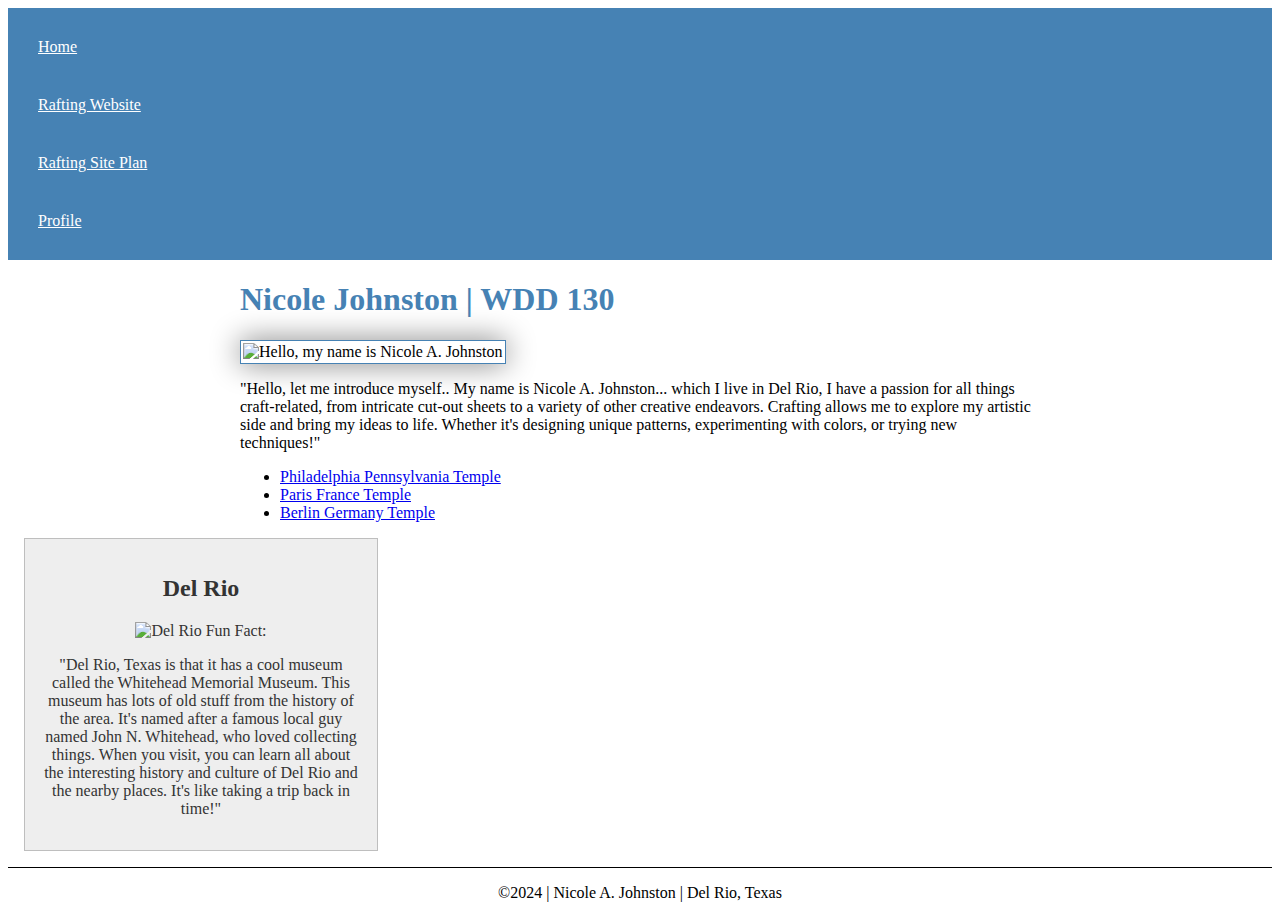
==== wwr/index.html @ 3aa01d59 "commit" ====
<!DOCTYPE html>
<html lang="en-US">
<head>
  <meta charset="utf-8">
  <meta name="viewport" content="width=device-width, initial-scale=1.0">
  <title>Nicole Johnston | WDD 130</title>
  
  <meta name="description" content="Nicole A. Johnston's BYU-Idaho WDD 130 course home page..!">
  <meta name="author" content="Nicole Johnston">
  <link rel="stylesheet" href="styles/styles.css">
  <link rel="preconnect" href="https://fonts.googleapis.com">
  <link rel="preconnect" href="https://fonts.gstatic.com" crossorigin>
  <link href="https://fonts.googleapis.com/css2?family=Lato&family=Madimi+One&display=swap" rel="stylesheet">
</head>
<body>
  <header>
    <nav>
      <a href="#">Home</a>
      <a href="wwr/">Rafting Website</a>
      <a href="wwr/site-plan-rafting.html">Rafting Site Plan</a>
      
      <a href="https://linkedin.com">Profile</a>
    </nav>
  </header>

  <main>
    <h1>Nicole Johnston | WDD 130</h1>
    <img src="images/Nicole.jpg" alt="Hello, my name is Nicole A. Johnston" width="200">
    <p>"Hello, let me introduce myself.. My name is Nicole A. Johnston... which I live in Del Rio,  I have a passion for all things craft-related, from intricate cut-out sheets to a variety of other creative endeavors. Crafting allows me to explore my artistic side and bring my ideas to life. Whether it's designing unique patterns, experimenting with colors, or trying new techniques!"</p>

  
    <ul class="box indent">
      <li><a href="https://www.churchofjesuschrist.org/temples/details/philadelphia-pennsylvania-temple" target="_blank">Philadelphia Pennsylvania Temple</a></li>
      <li><a href="https://www.churchofjesuschrist.org/temples/details/paris-france-temple" target="_blank">Paris France Temple</a></li>
      <li><a href="https://www.churchofjesuschrist.org/temples/details/lima-peru-los-olivos-temple" target="_blank">Berlin Germany Temple</a></li>
    </ul>
  </main>

  <aside class="box">
    <h2>Del Rio</h2>
    <img src="images/DelRio.png" alt="Del Rio Fun Fact:">
    <p>"Del Rio, Texas is that it has a cool museum called the Whitehead Memorial Museum. This museum has lots of old stuff from the history of the area. It's named after a famous local guy named John N. Whitehead, who loved collecting things. When you visit, you can learn all about the interesting history and culture of Del Rio and the nearby places. It's like taking a trip back in time!"</p>
  </aside>
  
  <!-- Last modified: March 15, 2024 -->
  <footer>
    <p>©2024 | Nicole A. Johnston | Del Rio, Texas </p>
  </footer>
</body>
</html>
---- wwr/styles/styles.css ----
nav{
  background-color: steelblue;
  padding: 10px;
}



nav a {
  color: white;
  display: block;
  padding: 20px;
}

h1 {
color: steelblue;
}

main {
  max-width: 800px; 
  margin: 0 auto; 
}

main img {
  width: 150px;
  height: auto;
  border: 1px solid steelblue;
  padding: 2px;
  box-shadow: 0 0 30px gray;
}

p {
  padding: 0;
}

aside {
  width: 20em;
  margin: 1em;
  border: 1px solid rgba(0, 0, 0, 0.2);
  padding: 1em;
  background-color: #eee;
  color: #333;
  text-align: center;
}

aside img {
  width: 200px;
  height: auto;
}

footer {
  margin-top: 1em;
  border-top: 1px solid #000;
  text-align: center;
}
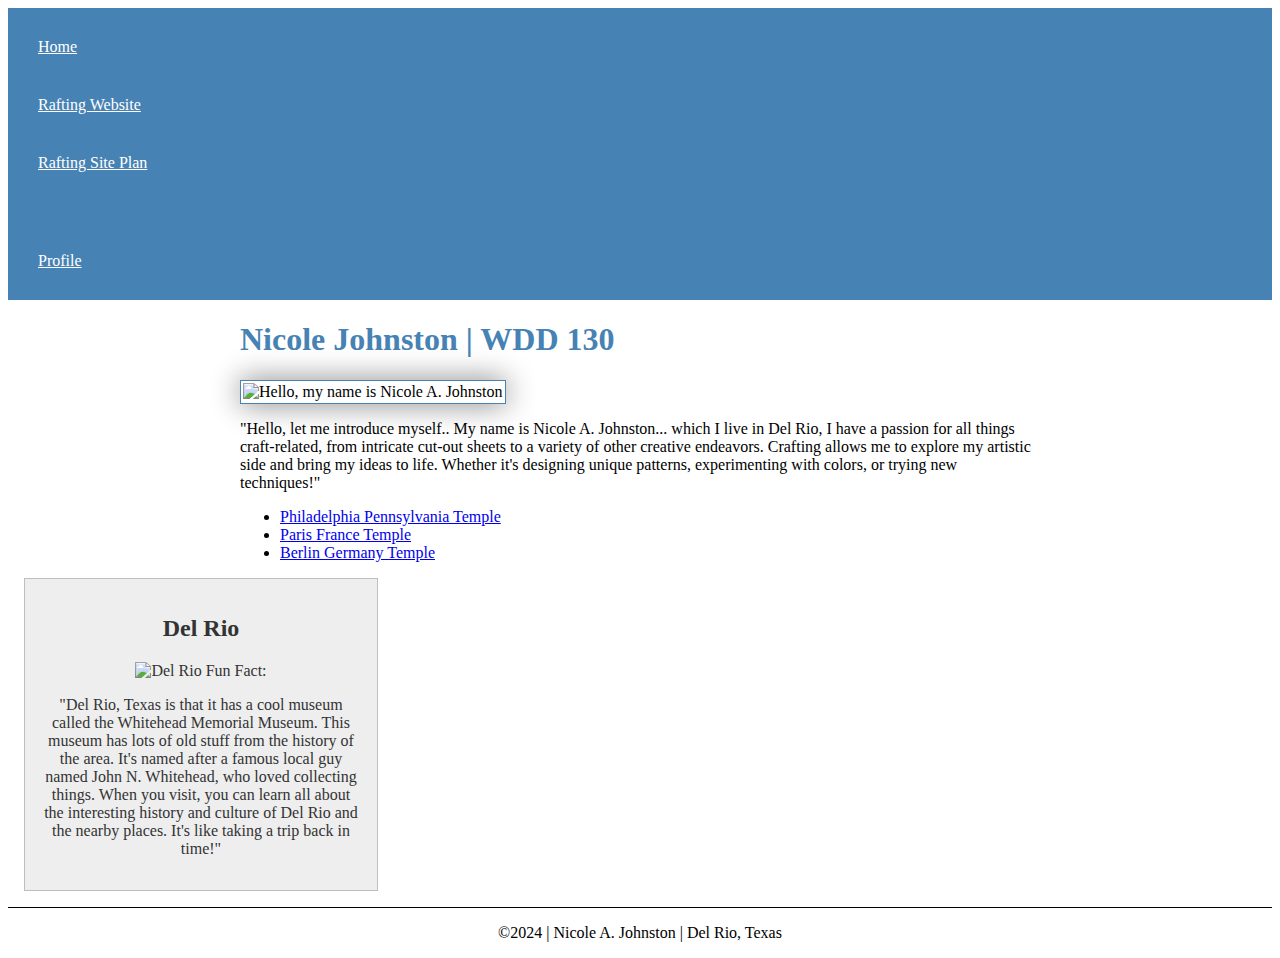
==== commit 91316e93: "commit" ====
--- a/wwr/index.html
+++ b/wwr/index.html
@@ -18,6 +18,7 @@
       <a href="#">Home</a>
       <a href="wwr/">Rafting Website</a>
       <a href="wwr/site-plan-rafting.html">Rafting Site Plan</a>
+      <a href="wwr/about.html"></a>
       
       <a href="https://linkedin.com">Profile</a>
     </nav>
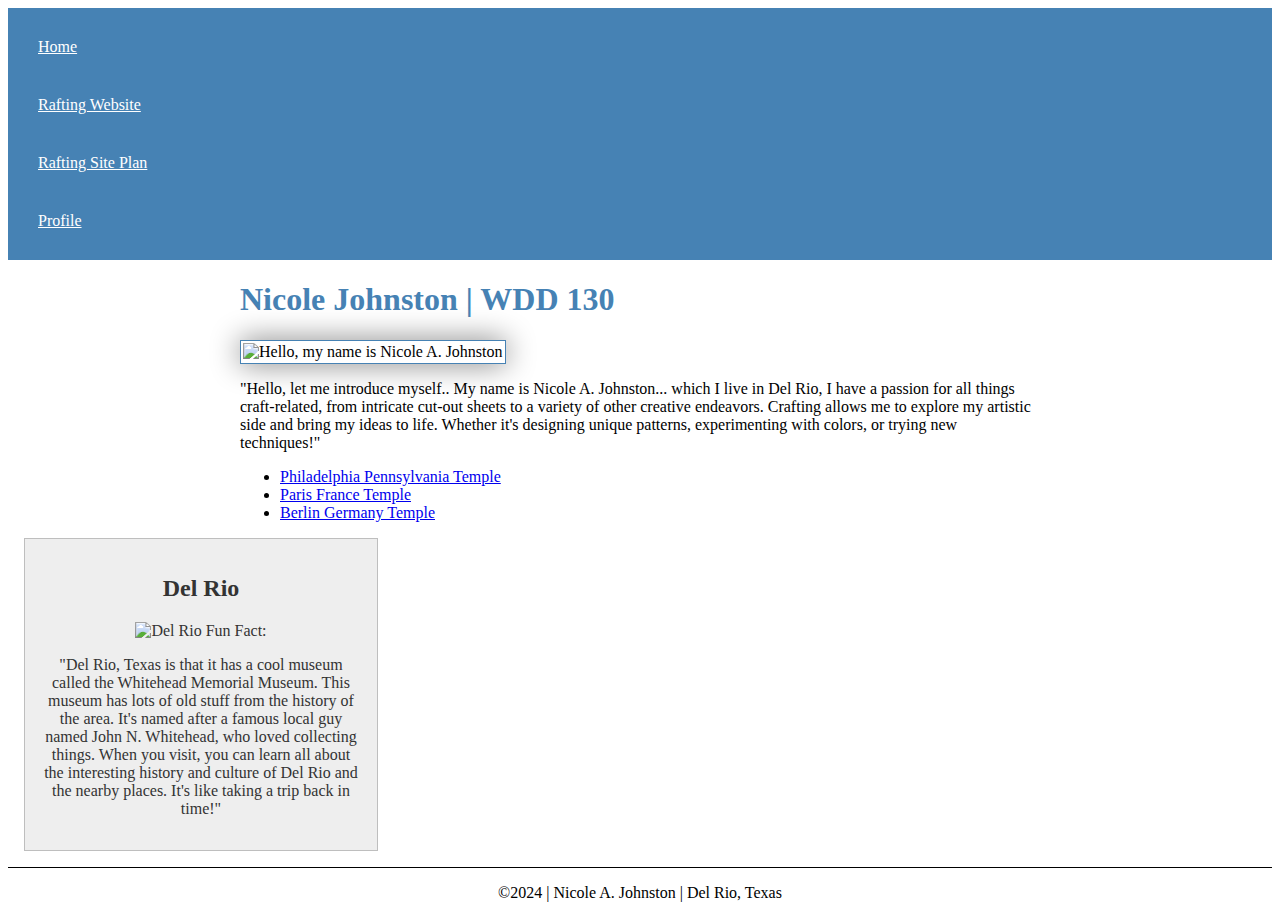
==== commit 3277af95: "commit" ====
--- a/wwr/index.html
+++ b/wwr/index.html
@@ -18,7 +18,6 @@
       <a href="#">Home</a>
       <a href="wwr/">Rafting Website</a>
       <a href="wwr/site-plan-rafting.html">Rafting Site Plan</a>
-      <a href="wwr/about.html"></a>
       
       <a href="https://linkedin.com">Profile</a>
     </nav>
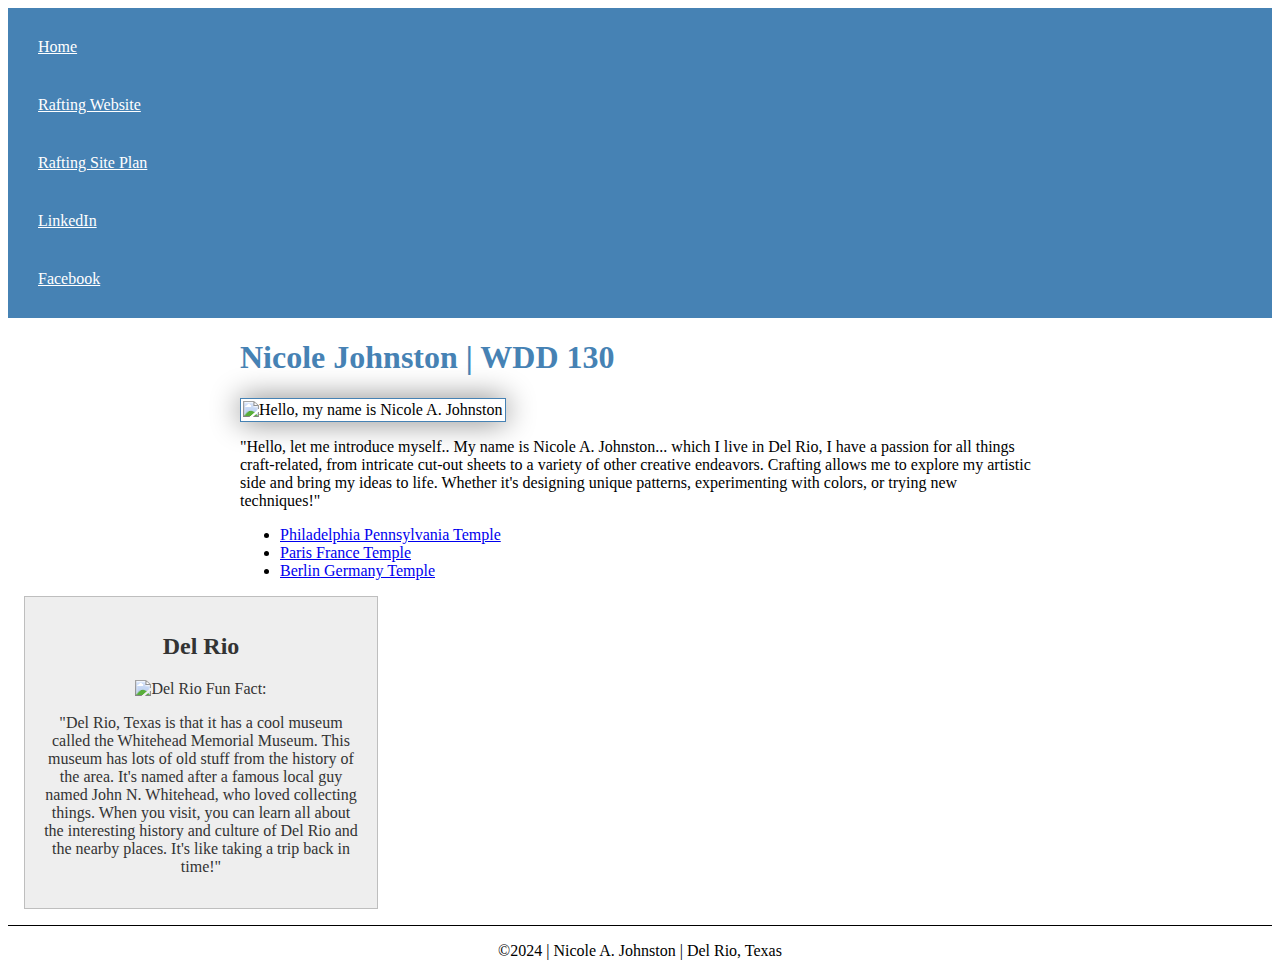
==== commit 74f64923: "commit" ====
--- a/wwr/index.html
+++ b/wwr/index.html
@@ -14,33 +14,34 @@
 </head>
 <body>
   <header>
-    <nav>
+    <nav class="nav-links">
       <a href="#">Home</a>
-      <a href="wwr/">Rafting Website</a>
+      <a href="wwr/about.html">Rafting Website</a>
       <a href="wwr/site-plan-rafting.html">Rafting Site Plan</a>
-      
-      <a href="https://linkedin.com">Profile</a>
+      <a href="https://linkedin.com">LinkedIn</a>
+      <a href="https://facebook.com">Facebook</a>
     </nav>
   </header>
 
-  <main>
-    <h1>Nicole Johnston | WDD 130</h1>
-    <img src="images/Nicole.jpg" alt="Hello, my name is Nicole A. Johnston" width="200">
-    <p>"Hello, let me introduce myself.. My name is Nicole A. Johnston... which I live in Del Rio,  I have a passion for all things craft-related, from intricate cut-out sheets to a variety of other creative endeavors. Crafting allows me to explore my artistic side and bring my ideas to life. Whether it's designing unique patterns, experimenting with colors, or trying new techniques!"</p>
+  <div class="grid">
+    <main>
+      <h1>Nicole Johnston | WDD 130</h1>
+      <img src="images/Nicole.jpg" alt="Hello, my name is Nicole A. Johnston" width="200">
+      <p>"Hello, let me introduce myself.. My name is Nicole A. Johnston... which I live in Del Rio,  I have a passion for all things craft-related, from intricate cut-out sheets to a variety of other creative endeavors. Crafting allows me to explore my artistic side and bring my ideas to life. Whether it's designing unique patterns, experimenting with colors, or trying new techniques!"</p>
+    
+      <ul class="box indent">
+        <li><a href="https://www.churchofjesuschrist.org/temples/details/philadelphia-pennsylvania-temple" target="_blank">Philadelphia Pennsylvania Temple</a></li>
+        <li><a href="https://www.churchofjesuschrist.org/temples/details/paris-france-temple" target="_blank">Paris France Temple</a></li>
+        <li><a href="https://www.churchofjesuschrist.org/temples/details/lima-peru-los-olivos-temple" target="_blank">Berlin Germany Temple</a></li>
+      </ul>
+    </main>
 
-  
-    <ul class="box indent">
-      <li><a href="https://www.churchofjesuschrist.org/temples/details/philadelphia-pennsylvania-temple" target="_blank">Philadelphia Pennsylvania Temple</a></li>
-      <li><a href="https://www.churchofjesuschrist.org/temples/details/paris-france-temple" target="_blank">Paris France Temple</a></li>
-      <li><a href="https://www.churchofjesuschrist.org/temples/details/lima-peru-los-olivos-temple" target="_blank">Berlin Germany Temple</a></li>
-    </ul>
-  </main>
-
-  <aside class="box">
-    <h2>Del Rio</h2>
-    <img src="images/DelRio.png" alt="Del Rio Fun Fact:">
-    <p>"Del Rio, Texas is that it has a cool museum called the Whitehead Memorial Museum. This museum has lots of old stuff from the history of the area. It's named after a famous local guy named John N. Whitehead, who loved collecting things. When you visit, you can learn all about the interesting history and culture of Del Rio and the nearby places. It's like taking a trip back in time!"</p>
-  </aside>
+    <aside class="box">
+      <h2>Del Rio</h2>
+      <img src="images/DelRio.png" alt="Del Rio Fun Fact:">
+      <p>"Del Rio, Texas is that it has a cool museum called the Whitehead Memorial Museum. This museum has lots of old stuff from the history of the area. It's named after a famous local guy named John N. Whitehead, who loved collecting things. When you visit, you can learn all about the interesting history and culture of Del Rio and the nearby places. It's like taking a trip back in time!"</p>
+    </aside>
+  </div>
   
   <!-- Last modified: March 15, 2024 -->
   <footer>
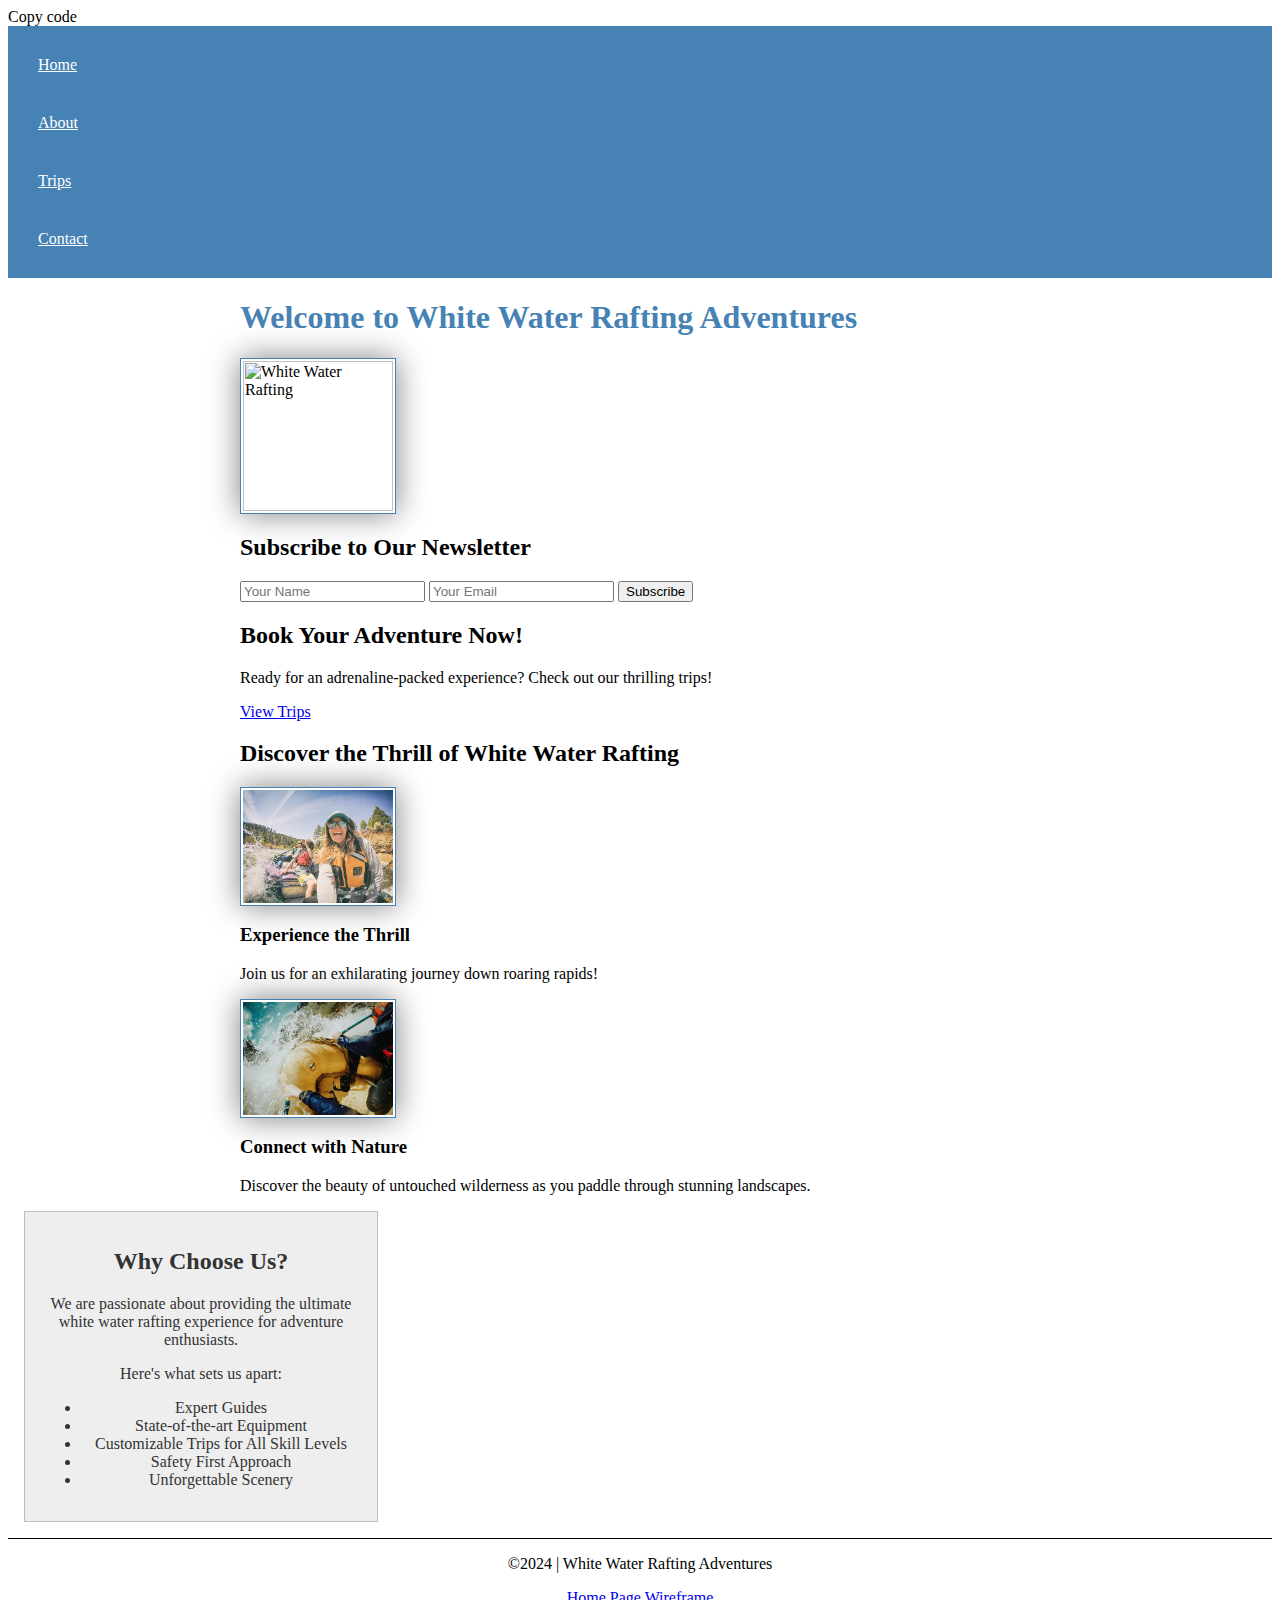
==== commit faf86ba4: "commit" ====
--- a/wwr/index.html
+++ b/wwr/index.html
@@ -1,12 +1,13 @@
+
+Copy code
 <!DOCTYPE html>
 <html lang="en-US">
 <head>
   <meta charset="utf-8">
   <meta name="viewport" content="width=device-width, initial-scale=1.0">
-  <title>Nicole Johnston | WDD 130</title>
-  
-  <meta name="description" content="Nicole A. Johnston's BYU-Idaho WDD 130 course home page..!">
-  <meta name="author" content="Nicole Johnston">
+  <title>White Water Rafting Adventures</title>
+  <meta name="description" content="Experience thrilling white water rafting adventures with us!">
+  <meta name="author" content="Your Name">
   <link rel="stylesheet" href="styles/styles.css">
   <link rel="preconnect" href="https://fonts.googleapis.com">
   <link rel="preconnect" href="https://fonts.gstatic.com" crossorigin>
@@ -16,36 +17,71 @@
   <header>
     <nav class="nav-links">
       <a href="#">Home</a>
-      <a href="wwr/about.html">Rafting Website</a>
-      <a href="wwr/site-plan-rafting.html">Rafting Site Plan</a>
-      <a href="https://linkedin.com">LinkedIn</a>
-      <a href="https://facebook.com">Facebook</a>
+      <a href="about.html">About</a>
+      <a href="trips.html">Trips</a>
+      <a href="contact.html">Contact</a>
     </nav>
   </header>
 
   <div class="grid">
     <main>
-      <h1>Nicole Johnston | WDD 130</h1>
-      <img src="images/Nicole.jpg" alt="Hello, my name is Nicole A. Johnston" width="200">
-      <p>"Hello, let me introduce myself.. My name is Nicole A. Johnston... which I live in Del Rio,  I have a passion for all things craft-related, from intricate cut-out sheets to a variety of other creative endeavors. Crafting allows me to explore my artistic side and bring my ideas to life. Whether it's designing unique patterns, experimenting with colors, or trying new techniques!"</p>
-    
-      <ul class="box indent">
-        <li><a href="https://www.churchofjesuschrist.org/temples/details/philadelphia-pennsylvania-temple" target="_blank">Philadelphia Pennsylvania Temple</a></li>
-        <li><a href="https://www.churchofjesuschrist.org/temples/details/paris-france-temple" target="_blank">Paris France Temple</a></li>
-        <li><a href="https://www.churchofjesuschrist.org/temples/details/lima-peru-los-olivos-temple" target="_blank">Berlin Germany Temple</a></li>
-      </ul>
+      <section id="hero">
+        <div class="hero-content">
+          <h1>Welcome to White Water Rafting Adventures</h1>
+          <img src="images/rafting_hero.jpg" alt="White Water Rafting">
+        </div>
+      </section>
+
+      <section id="newsletter">
+        <h2>Subscribe to Our Newsletter</h2>
+        <form action="#" method="POST">
+          <input type="text" name="name" placeholder="Your Name" required>
+          <input type="email" name="email" placeholder="Your Email" required>
+          <button type="submit">Subscribe</button>
+        </form>
+      </section>
+
+      <section id="cta">
+        <h2>Book Your Adventure Now!</h2>
+        <p>Ready for an adrenaline-packed experience? Check out our thrilling trips!</p>
+        <a href="trips.html" class="btn">View Trips</a>
+      </section>
+
+      <section id="purpose">
+        <h2>Discover the Thrill of White Water Rafting</h2>
+        <div class="grid-container">
+          <div class="grid-item">
+            <img src="images/rafting1.jpg" alt="Rafting Image 1">
+            <h3>Experience the Thrill</h3>
+            <p>Join us for an exhilarating journey down roaring rapids!</p>
+          </div>
+          <div class="grid-item">
+            <img src="images/rafting2.jpg" alt="Rafting Image 2">
+            <h3>Connect with Nature</h3>
+            <p>Discover the beauty of untouched wilderness as you paddle through stunning landscapes.</p>
+          </div>
+        </div>
+      </section>
     </main>
 
     <aside class="box">
-      <h2>Del Rio</h2>
-      <img src="images/DelRio.png" alt="Del Rio Fun Fact:">
-      <p>"Del Rio, Texas is that it has a cool museum called the Whitehead Memorial Museum. This museum has lots of old stuff from the history of the area. It's named after a famous local guy named John N. Whitehead, who loved collecting things. When you visit, you can learn all about the interesting history and culture of Del Rio and the nearby places. It's like taking a trip back in time!"</p>
+      <h2>Why Choose Us?</h2>
+      <p>We are passionate about providing the ultimate white water rafting experience for adventure enthusiasts.</p>
+      <p>Here's what sets us apart:</p>
+      <ul>
+        <li>Expert Guides</li>
+        <li>State-of-the-art Equipment</li>
+        <li>Customizable Trips for All Skill Levels</li>
+        <li>Safety First Approach</li>
+        <li>Unforgettable Scenery</li>
+      </ul>
     </aside>
   </div>
   
-  <!-- Last modified: March 15, 2024 -->
+  <!-- Include wireframe design sketch link in the footer -->
   <footer>
-    <p>©2024 | Nicole A. Johnston | Del Rio, Texas </p>
+    <p>©2024 | White Water Rafting Adventures</p>
+    <a href="home_wireframe.jpg">Home Page Wireframe</a>
   </footer>
 </body>
-</html>
+</html>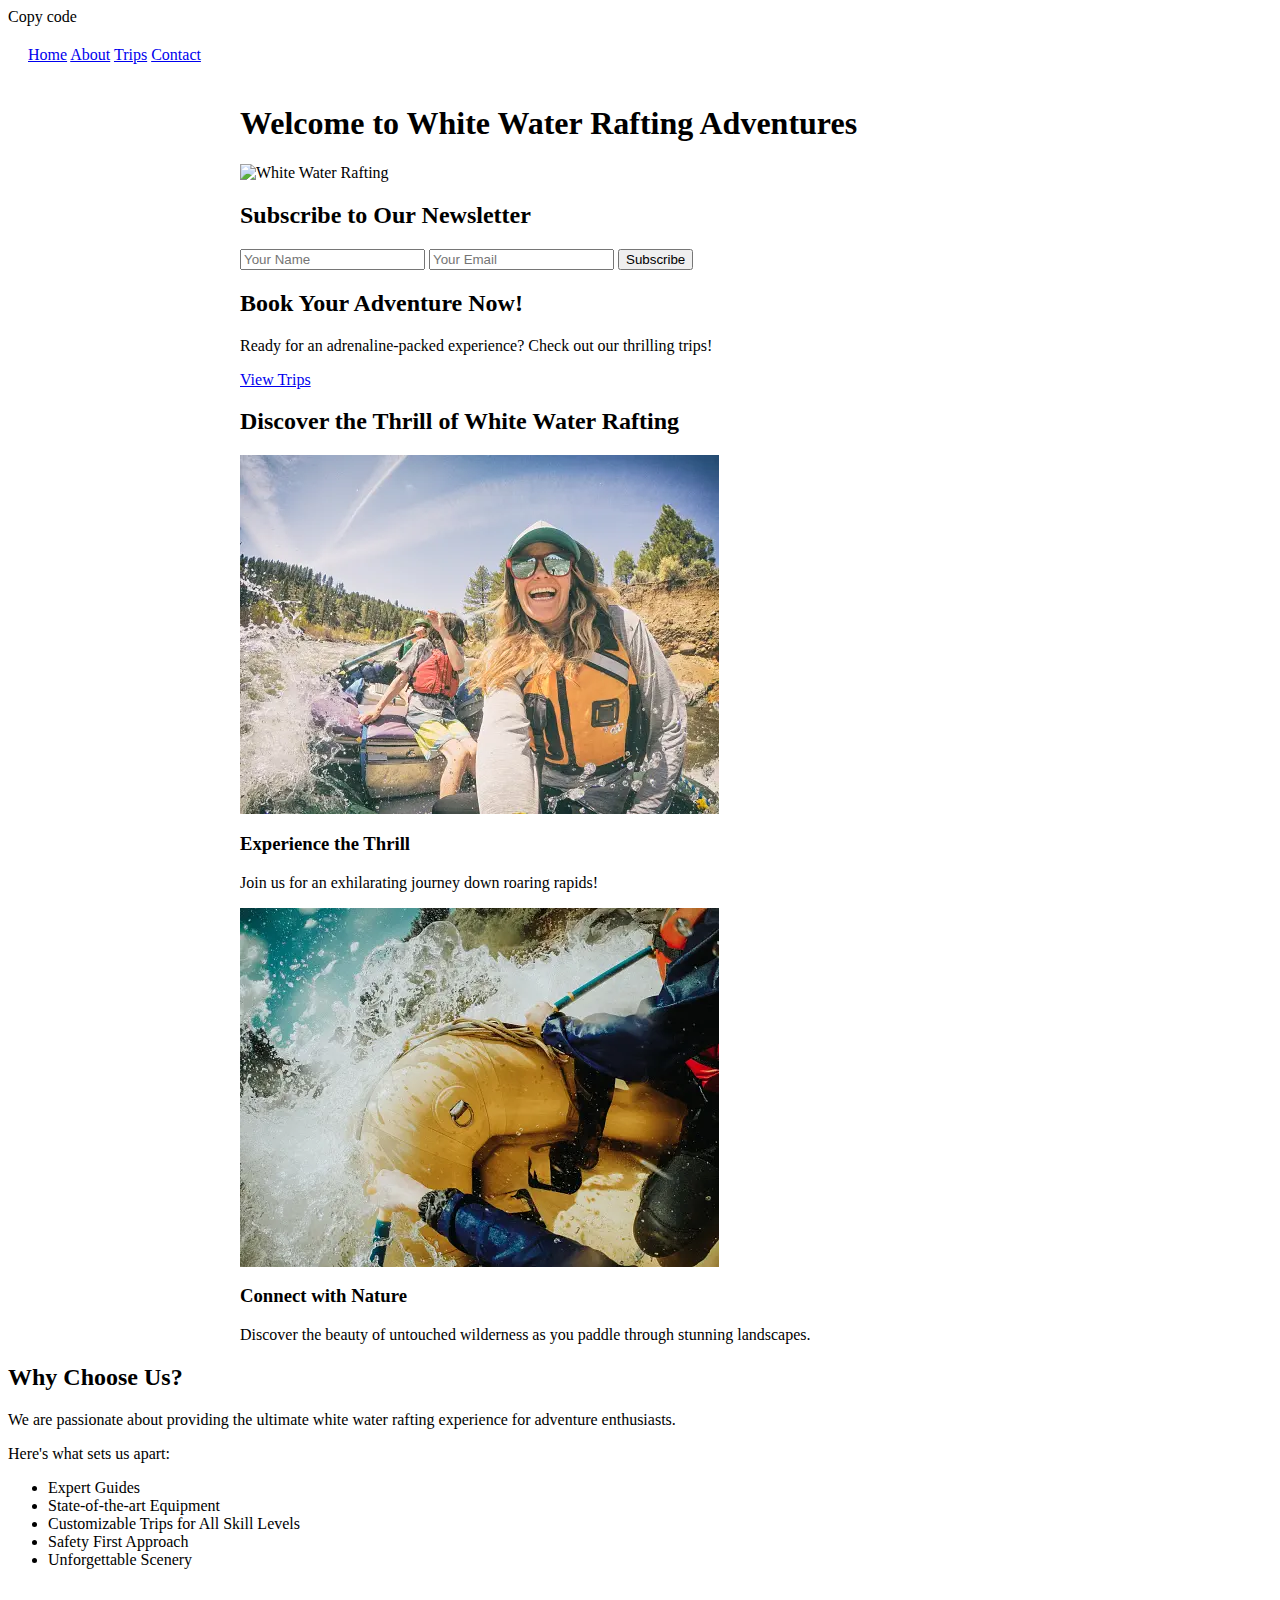
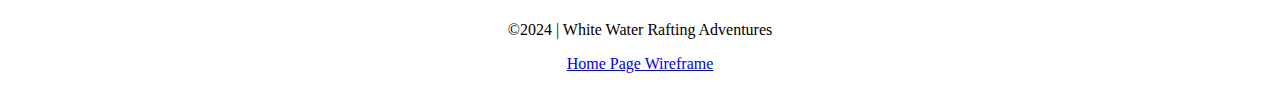
==== commit 86a026f6: "commit" ====
--- a/wwr/index.html
+++ b/wwr/index.html
@@ -8,7 +8,7 @@
   <title>White Water Rafting Adventures</title>
   <meta name="description" content="Experience thrilling white water rafting adventures with us!">
   <meta name="author" content="Your Name">
-  <link rel="stylesheet" href="styles/styles.css">
+  <link rel="stylesheet" href="styles/rafting.css">
   <link rel="preconnect" href="https://fonts.googleapis.com">
   <link rel="preconnect" href="https://fonts.gstatic.com" crossorigin>
   <link href="https://fonts.googleapis.com/css2?family=Lato&family=Madimi+One&display=swap" rel="stylesheet">
--- a/wwr/styles/rafting.css
+++ b/wwr/styles/rafting.css
@@ -0,0 +1,124 @@
+/* Header Styles */
+header {
+  background-color: var(--primary-color);
+  color: var(--bg-color);
+  padding: 20px;
+}
+
+.header-content {
+  display: grid;
+  grid-template-columns: auto 1fr auto;
+  align-items: center;
+  grid-column-gap: 20px; 
+}
+
+.logo img {
+  max-width: 150px;
+}
+
+nav ul {
+  list-style-type: none;
+  margin: 0;
+  padding: 0;
+  display: flex;
+}
+
+nav ul li {
+  margin-right: 20px;
+}
+
+nav ul li:last-child {
+  margin-right: 0;
+}
+
+nav ul li a {
+  color: var(--bg-color);
+  text-decoration: none;
+}
+
+main {
+  max-width: 800px;
+  margin: 20px auto;
+  padding: 0 20px;
+}
+
+.history-section,
+.adventures-section {
+  margin: 40px 0;
+}
+
+
+footer {
+  background-color: var(--secondary-color);
+  color: var(--bg-color);
+  text-align: center;
+  padding: 20px;
+}
+
+.sociallinks {
+  margin-top: 10px;
+}
+
+.sociallinks a {
+  margin-right: 15px; 
+}
+
+.sociallinks a img {
+  width: 30px;
+  height: 30px;
+}
+
+.employee-profiles {
+  display: flex;
+  justify-content: space-around;
+  margin-top: 50px;
+}
+
+.employee {
+  text-align: center;
+  width: 30%;
+}
+
+.employee img {
+  width: 100%;
+  border-radius: 50%;
+}
+
+/* User Comment Form */
+.user-comment-form {
+  margin: 50px auto;
+  width: 60%;
+}
+
+.user-comment-form label {
+  display: block;
+  font-weight: bold;
+  margin-bottom: 10px;
+}
+
+.user-comment-form input[type="text"],
+.user-comment-form input[type="email"],
+.user-comment-form textarea {
+  width: 100%;
+  padding: 10px;
+  margin-bottom: 20px;
+  border: 1px solid #ccc;
+  border-radius: 5px;
+}
+
+.user-comment-form input[type="checkbox"] {
+  margin-right: 5px;
+}
+
+.user-comment-form .submit-button {
+  background-color: #007bff;
+  color: #fff;
+  border: none;
+  padding: 10px 20px;
+  border-radius: 5px;
+  cursor: pointer;
+}
+
+.user-comment-form .submit-button:hover {
+  background-color: #0056b3;
+}
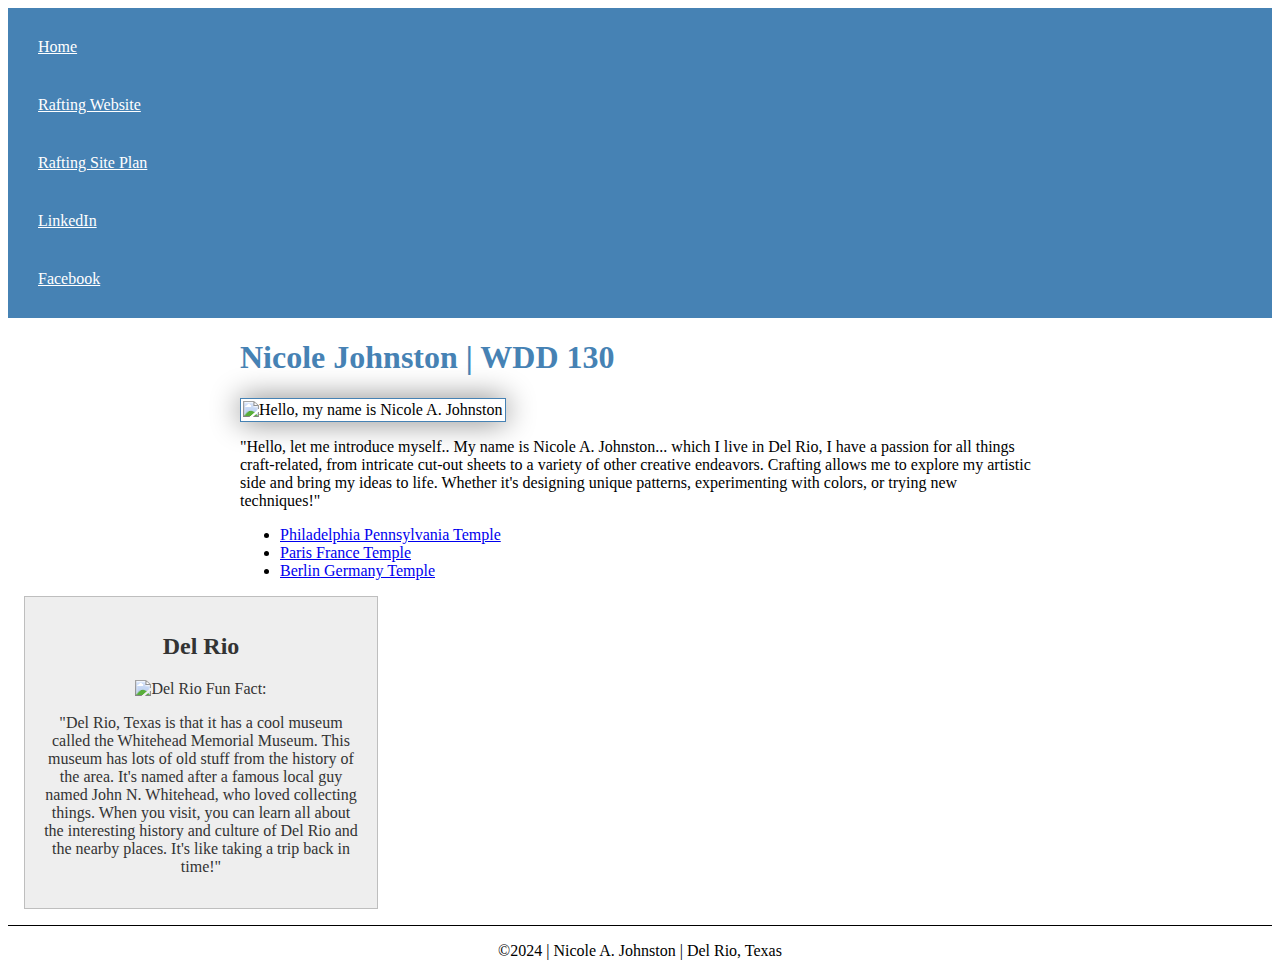
==== commit e6f88581: "commit" ====
--- a/wwr/index.html
+++ b/wwr/index.html
@@ -1,14 +1,13 @@
-
-Copy code
 <!DOCTYPE html>
 <html lang="en-US">
 <head>
   <meta charset="utf-8">
   <meta name="viewport" content="width=device-width, initial-scale=1.0">
-  <title>White Water Rafting Adventures</title>
-  <meta name="description" content="Experience thrilling white water rafting adventures with us!">
-  <meta name="author" content="Your Name">
-  <link rel="stylesheet" href="styles/rafting.css">
+  <title>Nicole Johnston | WDD 130</title>
+  
+  <meta name="description" content="Nicole A. Johnston's BYU-Idaho WDD 130 course home page..!">
+  <meta name="author" content="Nicole Johnston">
+  <link rel="stylesheet" href="styles/styles.css">
   <link rel="preconnect" href="https://fonts.googleapis.com">
   <link rel="preconnect" href="https://fonts.gstatic.com" crossorigin>
   <link href="https://fonts.googleapis.com/css2?family=Lato&family=Madimi+One&display=swap" rel="stylesheet">
@@ -17,71 +16,36 @@
   <header>
     <nav class="nav-links">
       <a href="#">Home</a>
-      <a href="about.html">About</a>
-      <a href="trips.html">Trips</a>
-      <a href="contact.html">Contact</a>
+      <a href="wwr/about.html">Rafting Website</a>
+      <a href="wwr/site-plan-rafting.html">Rafting Site Plan</a>
+      <a href="https://linkedin.com">LinkedIn</a>
+      <a href="https://facebook.com">Facebook</a>
     </nav>
   </header>
 
   <div class="grid">
     <main>
-      <section id="hero">
-        <div class="hero-content">
-          <h1>Welcome to White Water Rafting Adventures</h1>
-          <img src="images/rafting_hero.jpg" alt="White Water Rafting">
-        </div>
-      </section>
-
-      <section id="newsletter">
-        <h2>Subscribe to Our Newsletter</h2>
-        <form action="#" method="POST">
-          <input type="text" name="name" placeholder="Your Name" required>
-          <input type="email" name="email" placeholder="Your Email" required>
-          <button type="submit">Subscribe</button>
-        </form>
-      </section>
-
-      <section id="cta">
-        <h2>Book Your Adventure Now!</h2>
-        <p>Ready for an adrenaline-packed experience? Check out our thrilling trips!</p>
-        <a href="trips.html" class="btn">View Trips</a>
-      </section>
-
-      <section id="purpose">
-        <h2>Discover the Thrill of White Water Rafting</h2>
-        <div class="grid-container">
-          <div class="grid-item">
-            <img src="images/rafting1.jpg" alt="Rafting Image 1">
-            <h3>Experience the Thrill</h3>
-            <p>Join us for an exhilarating journey down roaring rapids!</p>
-          </div>
-          <div class="grid-item">
-            <img src="images/rafting2.jpg" alt="Rafting Image 2">
-            <h3>Connect with Nature</h3>
-            <p>Discover the beauty of untouched wilderness as you paddle through stunning landscapes.</p>
-          </div>
-        </div>
-      </section>
+      <h1>Nicole Johnston | WDD 130</h1>
+      <img src="images/Nicole.jpg" alt="Hello, my name is Nicole A. Johnston" width="200">
+      <p>"Hello, let me introduce myself.. My name is Nicole A. Johnston... which I live in Del Rio,  I have a passion for all things craft-related, from intricate cut-out sheets to a variety of other creative endeavors. Crafting allows me to explore my artistic side and bring my ideas to life. Whether it's designing unique patterns, experimenting with colors, or trying new techniques!"</p>
+    
+      <ul class="box indent">
+        <li><a href="https://www.churchofjesuschrist.org/temples/details/philadelphia-pennsylvania-temple" target="_blank">Philadelphia Pennsylvania Temple</a></li>
+        <li><a href="https://www.churchofjesuschrist.org/temples/details/paris-france-temple" target="_blank">Paris France Temple</a></li>
+        <li><a href="https://www.churchofjesuschrist.org/temples/details/lima-peru-los-olivos-temple" target="_blank">Berlin Germany Temple</a></li>
+      </ul>
     </main>
 
     <aside class="box">
-      <h2>Why Choose Us?</h2>
-      <p>We are passionate about providing the ultimate white water rafting experience for adventure enthusiasts.</p>
-      <p>Here's what sets us apart:</p>
-      <ul>
-        <li>Expert Guides</li>
-        <li>State-of-the-art Equipment</li>
-        <li>Customizable Trips for All Skill Levels</li>
-        <li>Safety First Approach</li>
-        <li>Unforgettable Scenery</li>
-      </ul>
+      <h2>Del Rio</h2>
+      <img src="images/DelRio.png" alt="Del Rio Fun Fact:">
+      <p>"Del Rio, Texas is that it has a cool museum called the Whitehead Memorial Museum. This museum has lots of old stuff from the history of the area. It's named after a famous local guy named John N. Whitehead, who loved collecting things. When you visit, you can learn all about the interesting history and culture of Del Rio and the nearby places. It's like taking a trip back in time!"</p>
     </aside>
   </div>
   
-  <!-- Include wireframe design sketch link in the footer -->
+  <!-- Last modified: March 15, 2024 -->
   <footer>
-    <p>©2024 | White Water Rafting Adventures</p>
-    <a href="home_wireframe.jpg">Home Page Wireframe</a>
+    <p>©2024 | Nicole A. Johnston | Del Rio, Texas </p>
   </footer>
 </body>
-</html>+</html>
--- a/wwr/styles/styles.css
+++ b/wwr/styles/styles.css
@@ -0,0 +1,54 @@
+nav{
+  background-color: steelblue;
+  padding: 10px;
+}
+
+
+
+nav a {
+  color: white;
+  display: block;
+  padding: 20px;
+}
+
+h1 {
+color: steelblue;
+}
+
+main {
+  max-width: 800px; 
+  margin: 0 auto; 
+}
+
+main img {
+  width: 150px;
+  height: auto;
+  border: 1px solid steelblue;
+  padding: 2px;
+  box-shadow: 0 0 30px gray;
+}
+
+p {
+  padding: 0;
+}
+
+aside {
+  width: 20em;
+  margin: 1em;
+  border: 1px solid rgba(0, 0, 0, 0.2);
+  padding: 1em;
+  background-color: #eee;
+  color: #333;
+  text-align: center;
+}
+
+aside img {
+  width: 200px;
+  height: auto;
+}
+
+footer {
+  margin-top: 1em;
+  border-top: 1px solid #000;
+  text-align: center;
+}